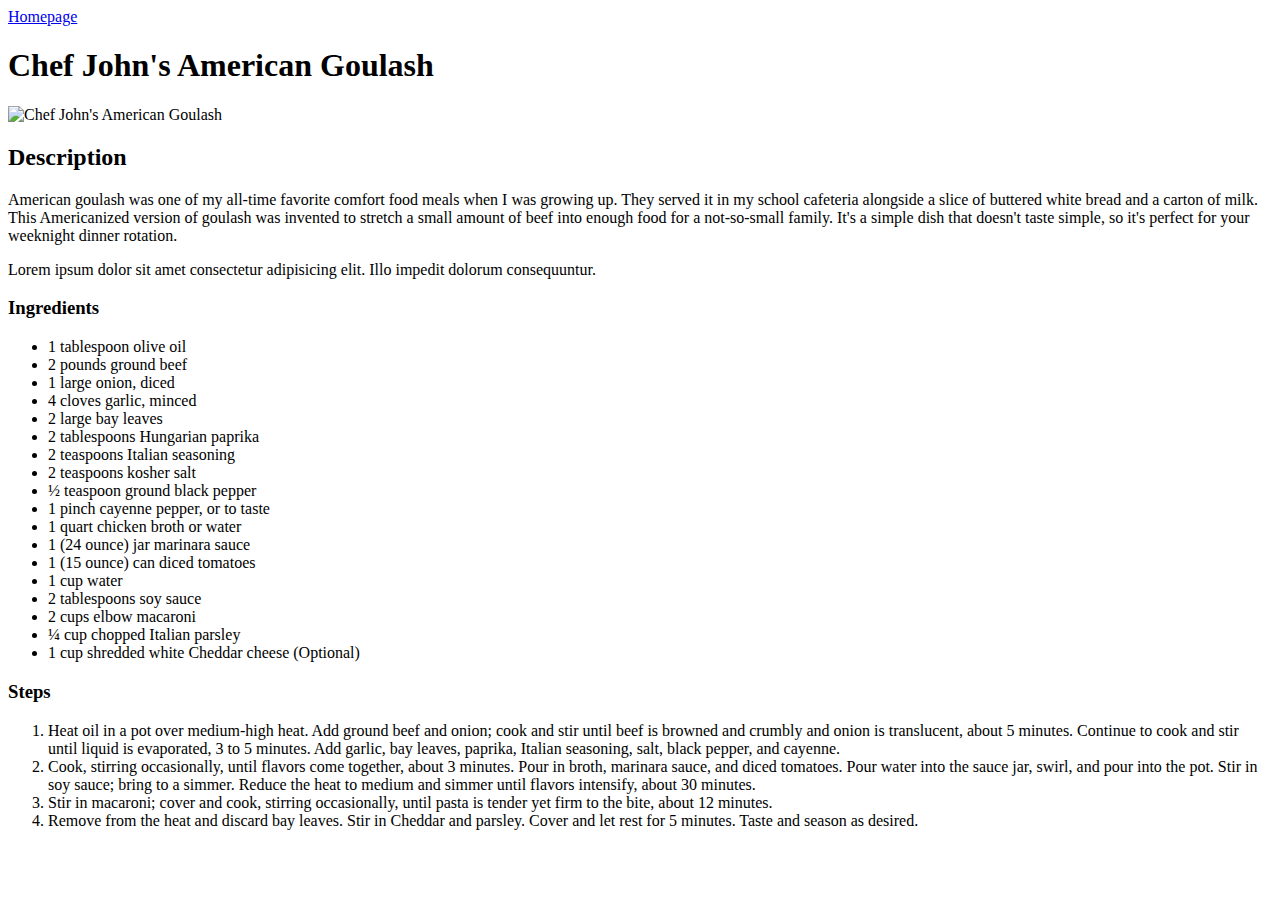
==== recipes/chefjohnsamericangoulash.html @ 083ec066 "Created chefjohnsamericangoulash.html" ====
<!DOCTYPE html>
<html lang="en">
  <head>
    <meta charset="UTF-8" />
    <title>Chef John's American Goulash</title>
  </head>
  <body>
    <a href="../index.html">Homepage</a>
    <h1>Chef John's American Goulash</h1>
    <img
      src="https://www.allrecipes.com/thmb/fbhtHbqCNk7h19dEoI0MS5u8KMM=/0x512/filters:no_upscale():max_bytes(150000):strip_icc():format(webp)/JF_275489_ChefJohnsAmericanGoulash_4x3_13361-0bec55d8f2ea474a9bf4af7fb0a01ec1.jpg"
      alt="Chef John's American Goulash"
      width="450"
      height="400" />
    <h2>Description</h2>
    <p>
      American goulash was one of my all-time favorite comfort food meals when I
      was growing up. They served it in my school cafeteria alongside a slice of
      buttered white bread and a carton of milk. This Americanized version of
      goulash was invented to stretch a small amount of beef into enough food
      for a not-so-small family. It's a simple dish that doesn't taste simple,
      so it's perfect for your weeknight dinner rotation.
    </p>
    <p>
      Lorem ipsum dolor sit amet consectetur adipisicing elit. Illo impedit
      dolorum consequuntur.
    </p>
    <h3>Ingredients</h3>
    <ul>
      <li>1 tablespoon olive oil</li>
      <li>2 pounds ground beef</li>
      <li>1 large onion, diced</li>
      <li>4 cloves garlic, minced</li>
      <li>2 large bay leaves</li>
      <li>2 tablespoons Hungarian paprika</li>
      <li>2 teaspoons Italian seasoning</li>
      <li>2 teaspoons kosher salt</li>
      <li>½ teaspoon ground black pepper</li>
      <li>1 pinch cayenne pepper, or to taste</li>
      <li>1 quart chicken broth or water</li>
      <li>1 (24 ounce) jar marinara sauce</li>
      <li>1 (15 ounce) can diced tomatoes</li>
      <li>1 cup water</li>
      <li>2 tablespoons soy sauce</li>
      <li>2 cups elbow macaroni</li>
      <li>¼ cup chopped Italian parsley</li>
      <li>1 cup shredded white Cheddar cheese (Optional)</li>
    </ul>
    <h3>Steps</h3>
    <ol>
      <li>
        Heat oil in a pot over medium-high heat. Add ground beef and onion; cook
        and stir until beef is browned and crumbly and onion is translucent,
        about 5 minutes. Continue to cook and stir until liquid is evaporated, 3
        to 5 minutes. Add garlic, bay leaves, paprika, Italian seasoning, salt,
        black pepper, and cayenne.
      </li>
      <li>
        Cook, stirring occasionally, until flavors come together, about 3
        minutes. Pour in broth, marinara sauce, and diced tomatoes. Pour water
        into the sauce jar, swirl, and pour into the pot. Stir in soy sauce;
        bring to a simmer. Reduce the heat to medium and simmer until flavors
        intensify, about 30 minutes.
      </li>
      <li>
        Stir in macaroni; cover and cook, stirring occasionally, until pasta is
        tender yet firm to the bite, about 12 minutes.
      </li>
      <li>
        Remove from the heat and discard bay leaves. Stir in Cheddar and
        parsley. Cover and let rest for 5 minutes. Taste and season as desired.
      </li>
    </ol>
  </body>
</html>
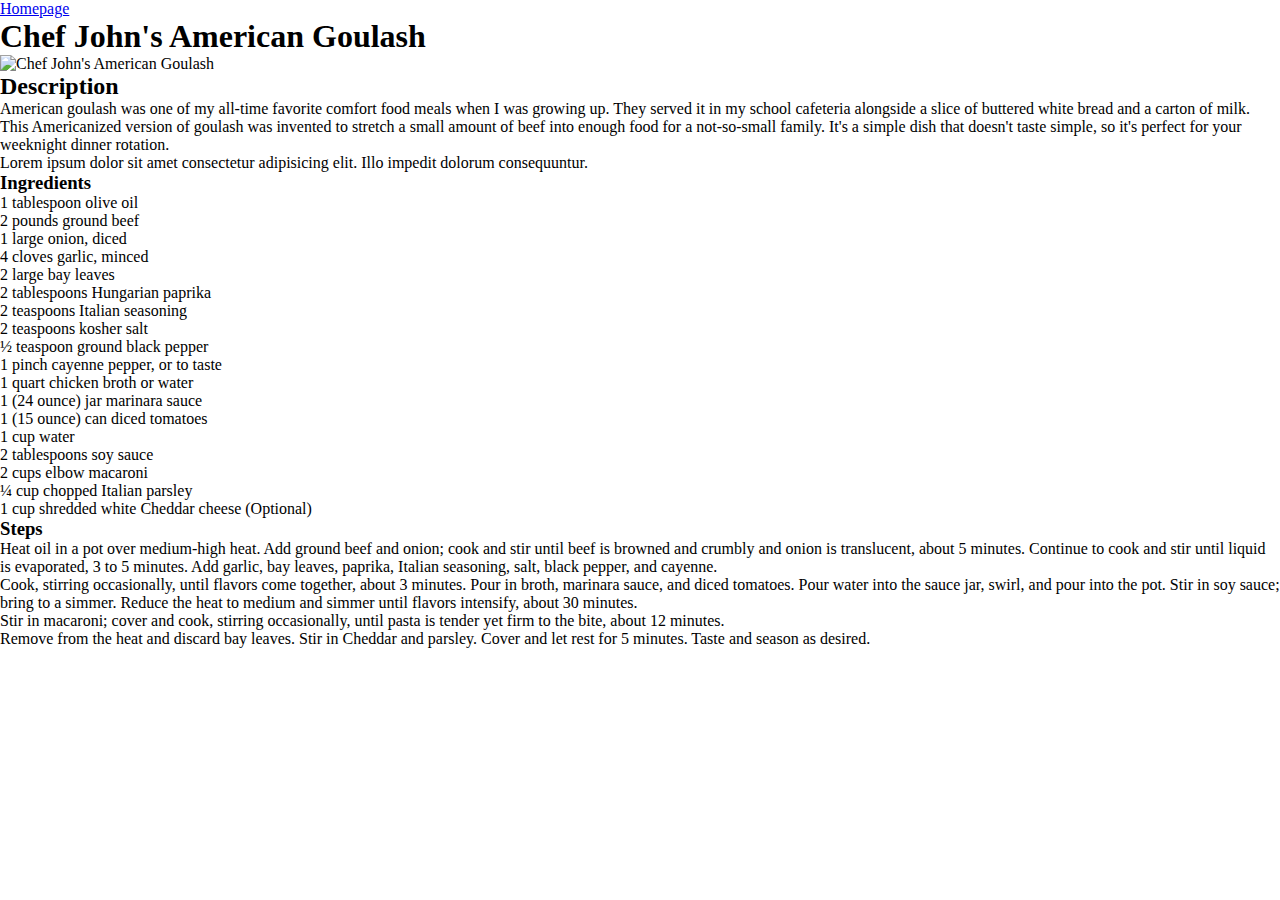
==== commit 93796af0: "Added CSS File" ====
--- a/recipes/chefjohnsamericangoulash.html
+++ b/recipes/chefjohnsamericangoulash.html
@@ -3,6 +3,7 @@
   <head>
     <meta charset="UTF-8" />
     <title>Chef John's American Goulash</title>
+    <link rel="stylesheet" href="../css/style.css">
   </head>
   <body>
     <a href="../index.html">Homepage</a>
--- a/css/style.css
+++ b/css/style.css
@@ -0,0 +1,4 @@
+*{
+  margin:0px;
+  padding:0px;
+}
